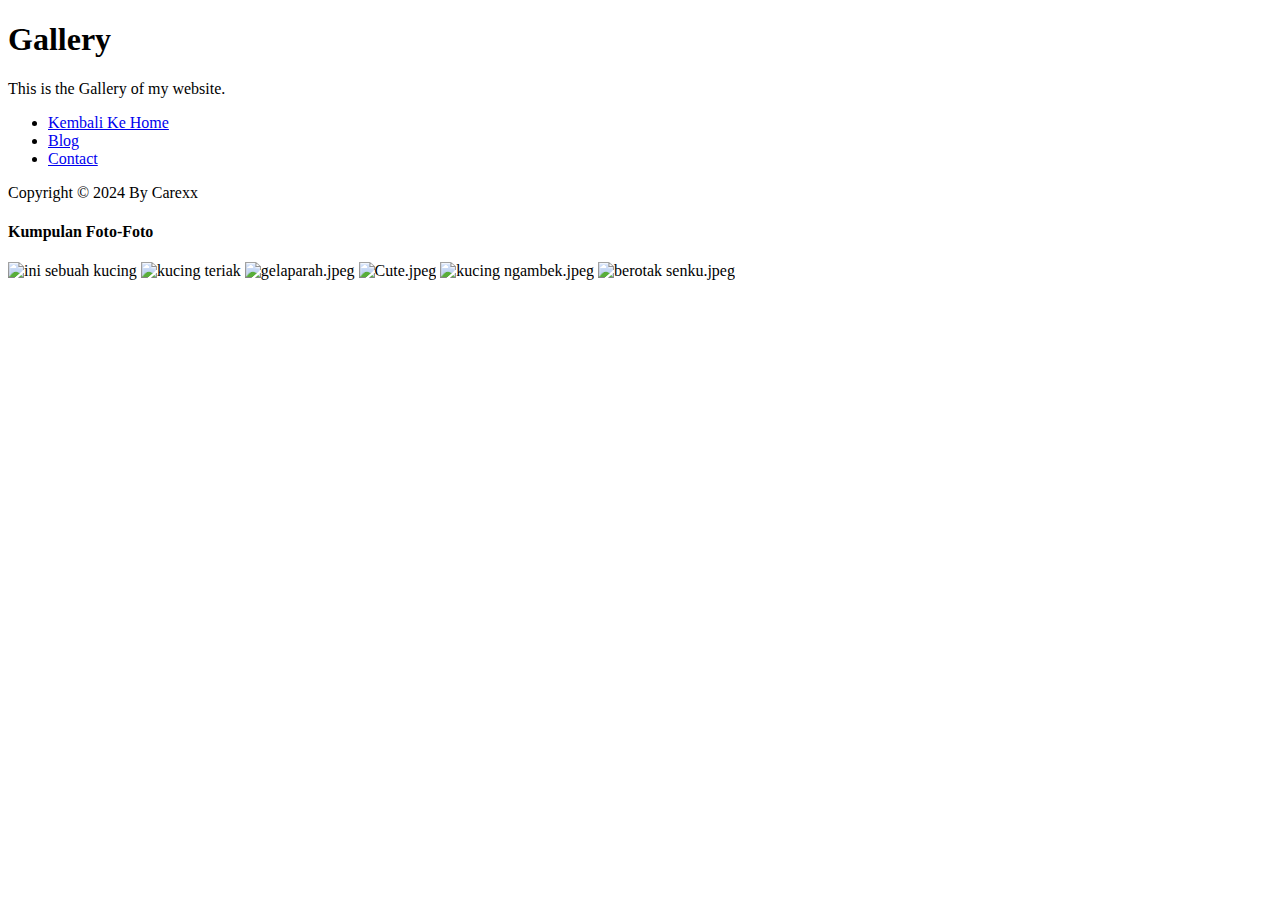
==== Gallery.html @ 57281add "initial commit" ====
<!DOCTYPE html>
<html lang="en">
<head>
    <meta charset="UTF-8">
    <meta name="viewport" content="width=device-width, initial-scale=1.0">
    <title>Home</title>
</head>
<body>
    <header>
        <main>
            <h1>Gallery</h1>
            <p>This is the Gallery of my website.</p>
        </main>
        <nav>
            <ul>
                <li><a href="index.html">Kembali Ke Home</a></li>
                <li><a href="Blog.html">Blog</a></li>
                <li><a href="Contact.html">Contact</a></li>
            </ul>
        </nav>
        <body>
            <p>Copyright © 2024 By Carexx</p>
            <h4>Kumpulan Foto-Foto</h4>
            <img src="/image/Kucing.jpg" 
            alt="ini sebuah kucing"
            height="200">

            <img src="/image/kucing teriak.jpeg " height="200"
            alt="kucing teriak"
            height="200">
            
            <img src="/image/gelaparah.jpeg" 
            alt="gelaparah.jpeg"
            height="200">

            <img src="/image/Cute.jpeg" 
            alt="Cute.jpeg"
            height="200">

            <img src="/image/kucing ngambek.jpeg"
            alt="kucing ngambek.jpeg"
            height="200">

            <img src="/image/berotak senku.jpeg" 
            alt="berotak senku.jpeg"
            height="200">



            

</body>
</html>
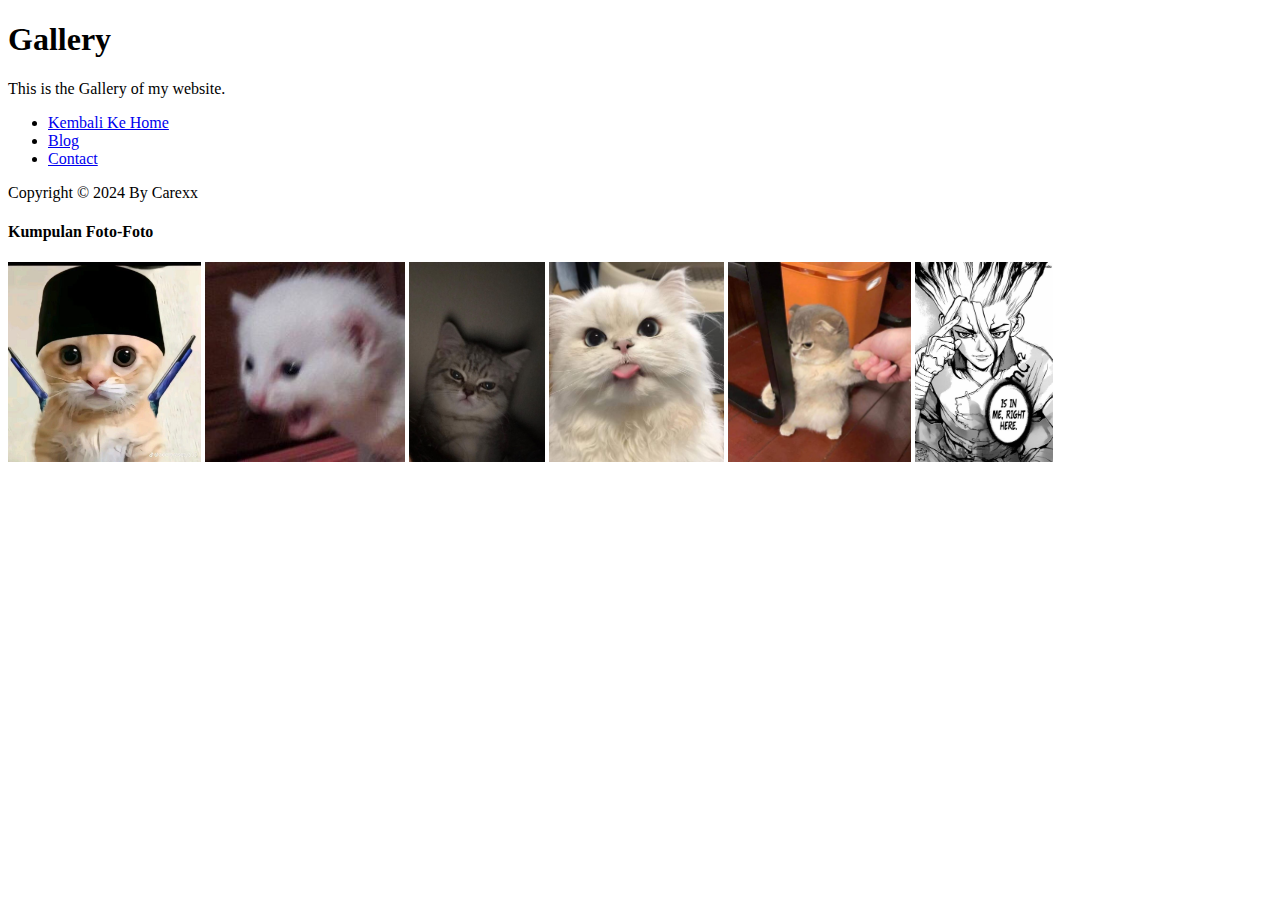
==== commit fadab660: "initial commit" ====
--- a/Gallery.html
+++ b/Gallery.html
@@ -21,28 +21,28 @@
         <body>
             <p>Copyright © 2024 By Carexx</p>
             <h4>Kumpulan Foto-Foto</h4>
-            <img src="/image/Kucing.jpg" 
+            <img src="Kucing.jpg" 
             alt="ini sebuah kucing"
             height="200">
 
-            <img src="/image/kucing teriak.jpeg " height="200"
-            alt="kucing teriak"
+            <img src="kucingteriak.jpeg " height="200"
+            alt="kucingteriak"
             height="200">
             
-            <img src="/image/gelaparah.jpeg" 
+            <img src="gelaparah.jpeg" 
             alt="gelaparah.jpeg"
             height="200">
 
-            <img src="/image/Cute.jpeg" 
+            <img src="Cute.jpeg" 
             alt="Cute.jpeg"
             height="200">
 
-            <img src="/image/kucing ngambek.jpeg"
-            alt="kucing ngambek.jpeg"
+            <img src="kucing.jpeg"
+            alt="kucing.jpeg"
             height="200">
 
-            <img src="/image/berotak senku.jpeg" 
-            alt="berotak senku.jpeg"
+            <img src="berotak.jpeg" 
+            alt="berotak.jpeg"
             height="200">
 
 
